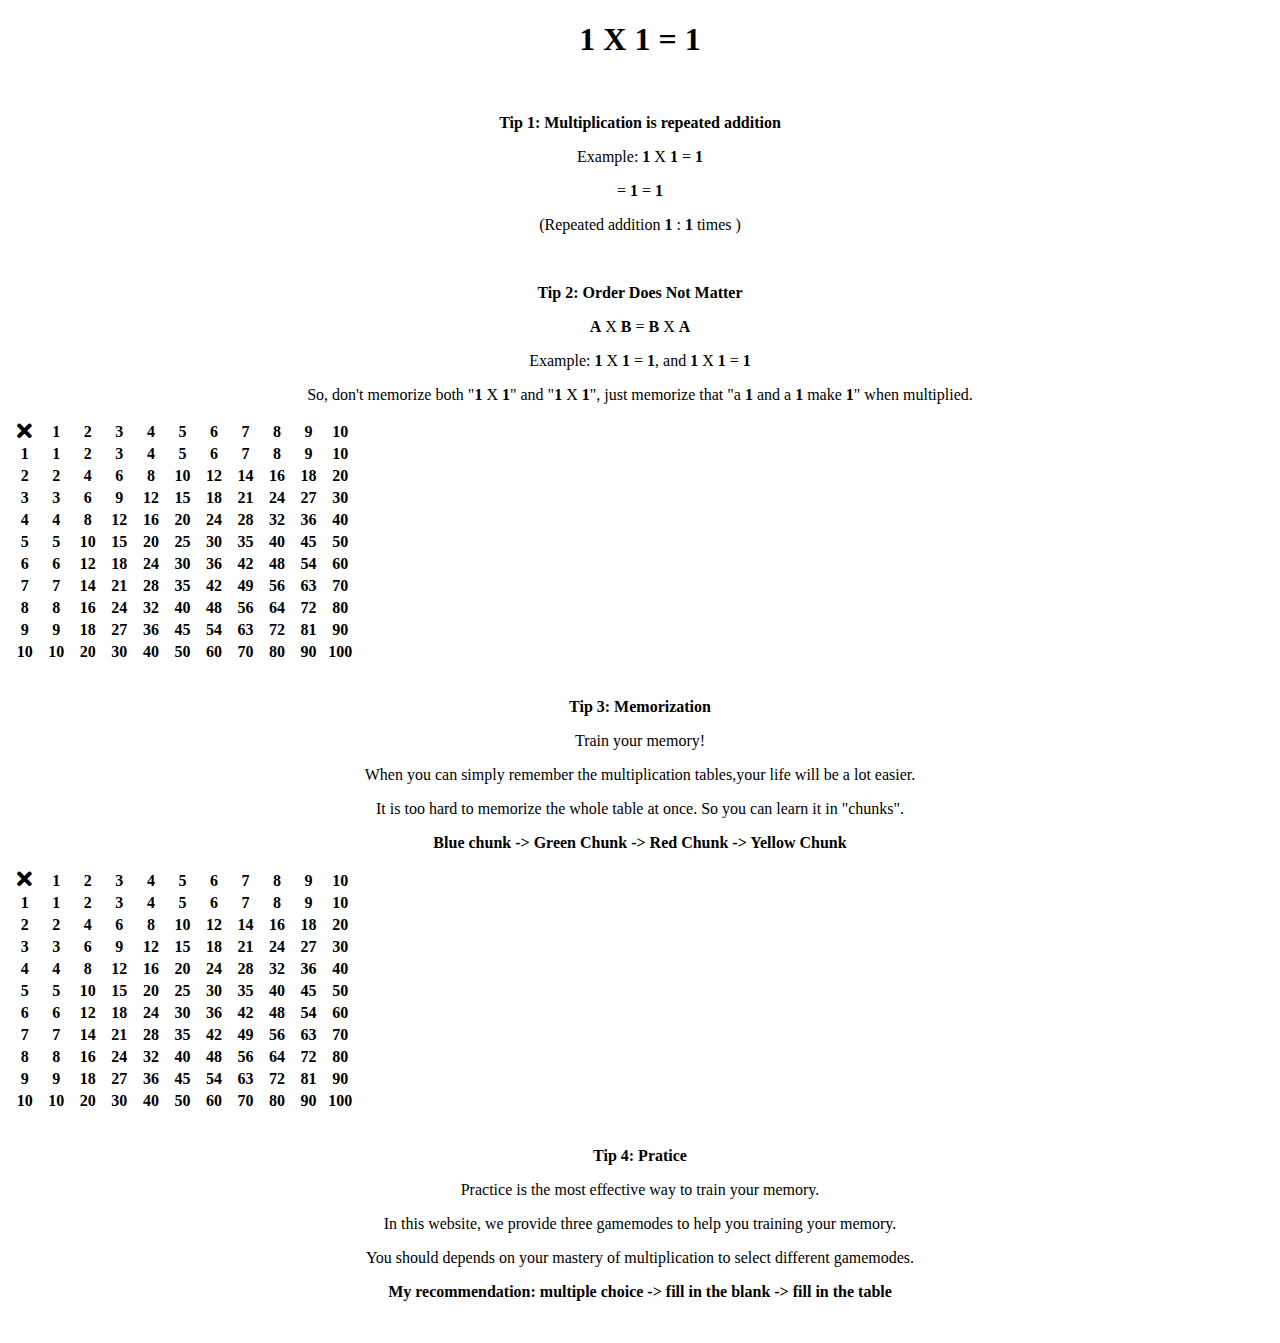
==== tips.html @ c1d1073e "ok" ====
<!DOCTYPE html>
<html>
  <head>
        <title>Multiplication Game</title>
        <meta charset="utf-8">
        <link rel="icon" href="times_game.png" type="image/gif" sizes="16x16">
        <link href="game.css" rel="stylesheet">
        <link href="fontawesome-free-5.15.2-web/fontawesome-free-5.15.2-web/css/all.css" rel="stylesheet">
        <link href="https://cdn.jsdelivr.net/npm/bootstrap@5.0.0-beta2/dist/css/bootstrap.min.css" rel="stylesheet" integrity="sha384-BmbxuPwQa2lc/FVzBcNJ7UAyJxM6wuqIj61tLrc4wSX0szH/Ev+nYRRuWlolflfl" crossorigin="anonymous">
  </head>
  <body>
    

         
        <div id="content">

            <div class="mx-auto col-7" style="text-align: center;">
                <h1 class="display-6"   id="n1_x_n2"><strong class="n1">1</strong> X <strong class="n2">2</strong> = <strong class="n1n2_answer">2</strong></h1>
                <br>
                <p class="h2"><strong class="eng">Tip 1: Multiplication is repeated addition</strong> </p>
                <p class="h5"><span class="eng">Example: </span><strong class="n1">1</strong> X <strong class="n2">2</strong> = <strong class="n1n2_answer">2</strong></p>
                <div>
                    <p class="h5"> = <span id="repeated_addition" ><strong class="n1"></strong> </span>
                    <p  class="h6" aria-describedby="repeated_addition">(<span class="eng">Repeated addition <strong class="n1">2</strong> : </span><strong class="n2"></strong> <span class="eng">times</span> )</p>
                </div>

                <div class="container " id="addition_table"></div>

                <br>
                <p class="h2"><strong class="eng">Tip 2: Order Does Not Matter</strong> </p>
                
                <p class="h5"><strong>A</strong> X <strong>B</strong> = <strong>B</strong> X <strong>A</strong></p>
                <p class="h5"><span class="eng">Example: </span><strong class="n1">1</strong> X <strong class="n2">2</strong> = <strong class="n1n2_answer">2</strong>, <span class="eng">and</span> <strong class="n2">2</strong> X <strong class="n1">1</strong> = <strong class="n1n2_answer">2</strong></p>
                <p class="h5"><span class="eng">So, don't memorize both "<strong class="n1">1</strong> X <strong class="n2">2</strong>" and "<strong class="n2">1</strong> X <strong class="n1">2</strong>", just memorize that "a <strong class="n1">1</strong> and a <strong class="n2">2</strong> make <strong class="n1n2_answer">2</strong>" when multiplied.</span></p>
                <table class="table table-dark table-bordered" id="table1">
                    <tbody>
                        <tr>
                            <th scope="col" class="lead"><i class="fas fa-times fa-lg"></i></th>
                            <th scope="col" class="lead colnum">1</th>
                            <th scope="col" class="lead colnum">2</th>
                            <th scope="col" class="lead colnum">3</th>
                            <th scope="col" class="lead colnum">4</th>
                            <th scope="col" class="lead colnum">5</th>
                            <th scope="col" class="lead colnum">6</th>
                            <th scope="col" class="lead colnum">7</th>
                            <th scope="col" class="lead colnum">8</th>
                            <th scope="col" class="lead colnum">9</th>
                            <th scope="col" class="lead colnum">10</th>
                        </tr>
                        <tr class="table1_row lead"><th style="width: 8%;" scope="row">1</th></tr>
                        <tr class="table1_row lead"><th style="width: 8%;" scope="row">2</th></tr>
                        <tr class="table1_row lead"><th style="width: 8%;" scope="row">3</th></tr>
                        <tr class="table1_row lead"><th style="width: 8%;" scope="row">4</th></tr>
                        <tr class="table1_row lead"><th style="width: 8%;" scope="row">5</th></tr>
                        <tr class="table1_row lead"><th style="width: 8%;" scope="row">6</th></tr>
                        <tr class="table1_row lead"><th style="width: 8%;" scope="row">7</th></tr>
                        <tr class="table1_row lead"><th style="width: 8%;" scope="row">8</th></tr>
                        <tr class="table1_row lead"><th style="width: 8%;" scope="row">9</th></tr>
                        <tr class="table1_row lead"><th style="width: 8%;" scope="row">10</th></tr>
                    </tbody>        
                </table>
                <br>
                <p class="h2"><strong class="eng">Tip 3: Memorization</strong></p>
                <p class="h5"><span class="eng">Train your memory!</span></p>
                <p class="h5"><span class="eng">When you can simply remember the multiplication tables,your life will be a lot easier.</span></p>
                <p class="h5"><span class="eng">It is too hard to memorize the whole table at once. So you can learn it in "chunks".</span></p>
                <p class="h5"><strong class="eng"><span class="text-info">Blue chunk</span> -> <span class="text-success">Green Chunk</span> -> <span class="text-danger">Red Chunk</span> -> <span class="text-warning">Yellow Chunk</span></strong></p>
                <table class="table table-dark table-bordered" id="table2">
                    <tbody>
                        <tr>
                            <th scope="col" class="lead"><i class="fas fa-times fa-lg"></i></th>
                            <th scope="col" class="lead colnum">1</th>
                            <th scope="col" class="lead colnum">2</th>
                            <th scope="col" class="lead colnum">3</th>
                            <th scope="col" class="lead colnum">4</th>
                            <th scope="col" class="lead colnum">5</th>
                            <th scope="col" class="lead colnum">6</th>
                            <th scope="col" class="lead colnum">7</th>
                            <th scope="col" class="lead colnum">8</th>
                            <th scope="col" class="lead colnum">9</th>
                            <th scope="col" class="lead colnum">10</th>
                        </tr>
                        <tr class="table2_row lead"><th style="width: 8%;" scope="row">1</th></tr>
                        <tr class="table2_row lead"><th style="width: 8%;" scope="row">2</th></tr>
                        <tr class="table2_row lead"><th style="width: 8%;" scope="row">3</th></tr>
                        <tr class="table2_row lead"><th style="width: 8%;" scope="row">4</th></tr>
                        <tr class="table2_row lead"><th style="width: 8%;" scope="row">5</th></tr>
                        <tr class="table2_row lead"><th style="width: 8%;" scope="row">6</th></tr>
                        <tr class="table2_row lead"><th style="width: 8%;" scope="row">7</th></tr>
                        <tr class="table2_row lead"><th style="width: 8%;" scope="row">8</th></tr>
                        <tr class="table2_row lead"><th style="width: 8%;" scope="row">9</th></tr>
                        <tr class="table2_row lead"><th style="width: 8%;" scope="row">10</th></tr>
                    </tbody>        
                </table>
                <br>
                <p class="h2"><strong class="eng">Tip 4: Pratice</strong></p>
                <p class="h5"><span class="eng">Practice is the most effective way to train your memory.</span></p>
                <p class="h5"><span class="eng">In this website, we provide three gamemodes to help you training your memory.</span></p>
                <p class="h5"><span class="eng">You should depends on your mastery of multiplication to select different gamemodes.</span></p>
                <p class="h5"><strong class="eng">My recommendation: multiple choice -> fill in the blank -> fill in the table</strong></p>
                <br>
            </div>
               
        </div>
          
        
   

        <script src="game.js"></script>
        <script src="tips.js"></script>
        <script src="https://cdn.jsdelivr.net/npm/bootstrap@5.0.0-beta2/dist/js/bootstrap.bundle.min.js" integrity="sha384-b5kHyXgcpbZJO/tY9Ul7kGkf1S0CWuKcCD38l8YkeH8z8QjE0GmW1gYU5S9FOnJ0" crossorigin="anonymous"></script>    
    </body>

    
</html>
---- game.css ----
button{
    transition: transform .3s;
}

button:hover{
    transform: scale(1.05);
}
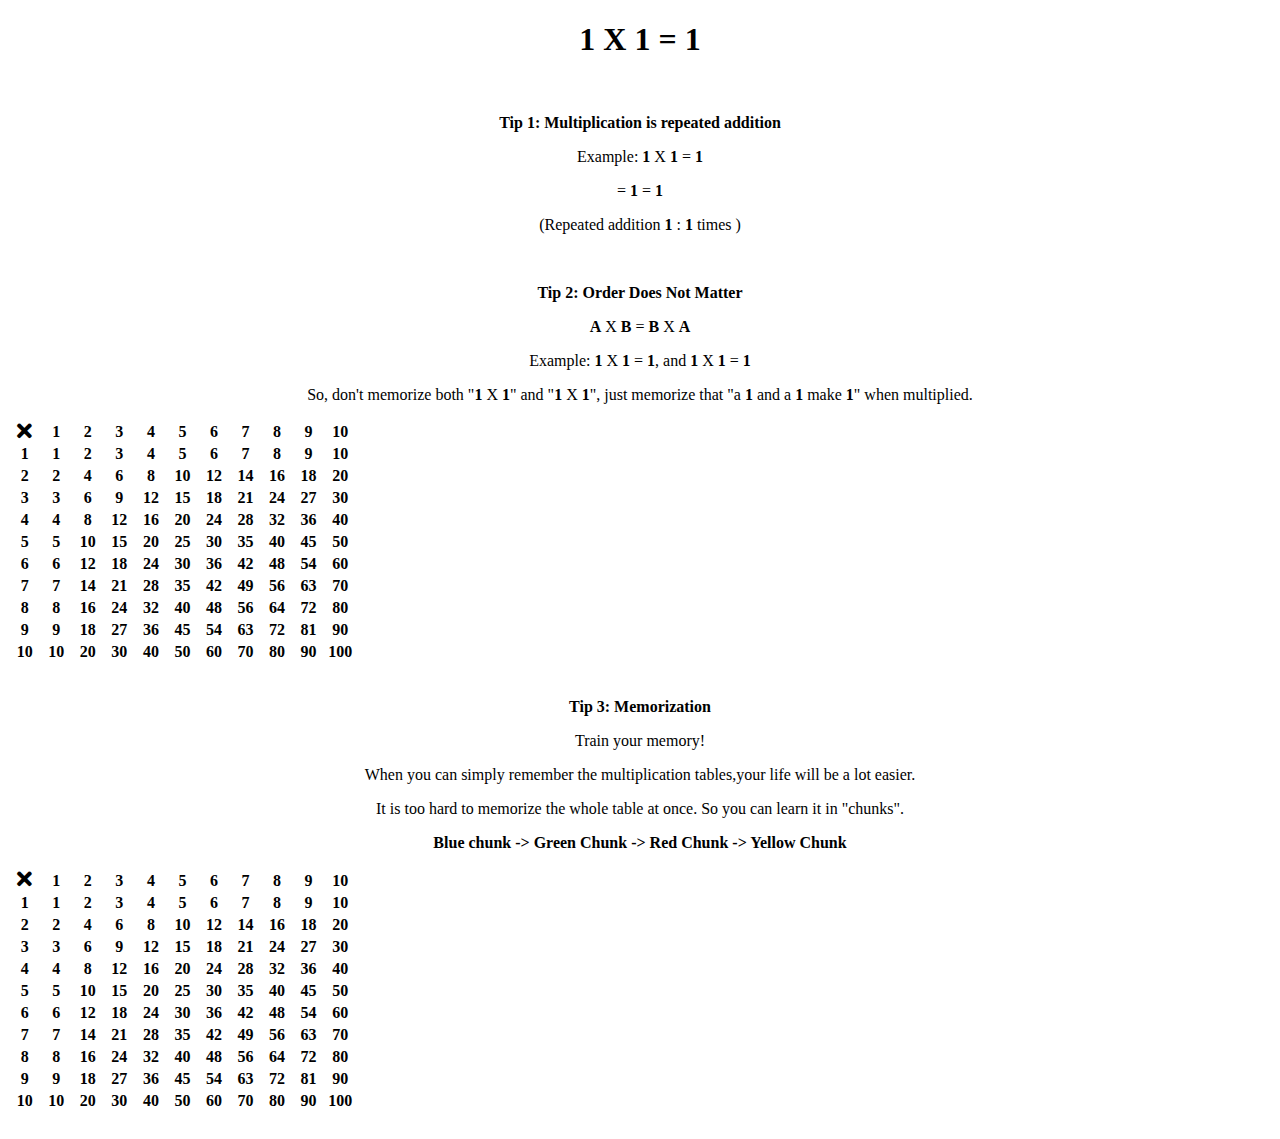
==== commit a00c4adc: "oko" ====
--- a/tips.html
+++ b/tips.html
@@ -93,12 +93,7 @@
                     </tbody>        
                 </table>
                 <br>
-                <p class="h2"><strong class="eng">Tip 4: Pratice</strong></p>
-                <p class="h5"><span class="eng">Practice is the most effective way to train your memory.</span></p>
-                <p class="h5"><span class="eng">In this website, we provide three gamemodes to help you training your memory.</span></p>
-                <p class="h5"><span class="eng">You should depends on your mastery of multiplication to select different gamemodes.</span></p>
-                <p class="h5"><strong class="eng">My recommendation: multiple choice -> fill in the blank -> fill in the table</strong></p>
-                <br>
+
             </div>
                
         </div>
